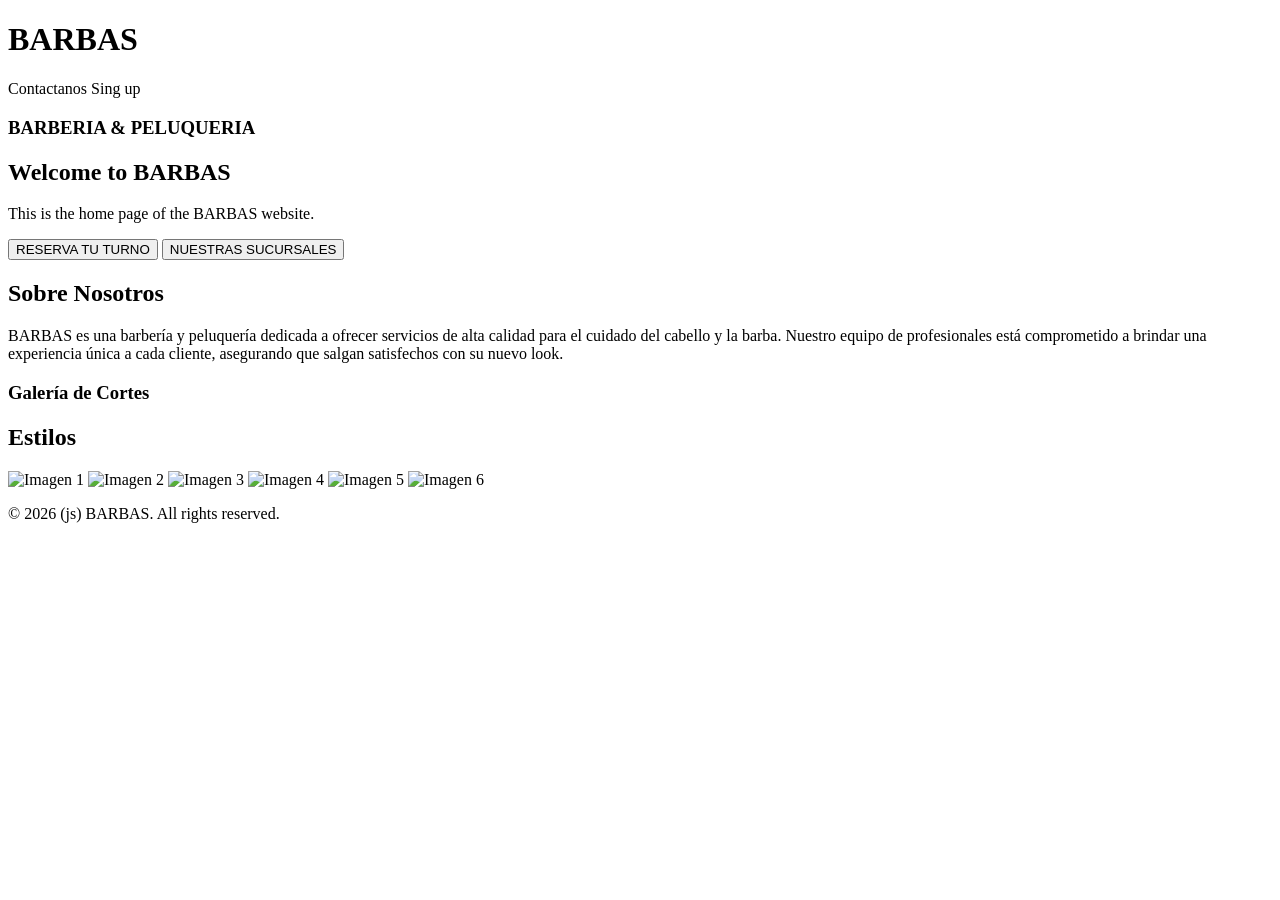
==== HTML/index.html @ b1fd86da "Actualizar index.html" ====
<!DOCTYPE html>
<html>
    <head>
        <meta charset="UTF-8">
        <meta name="viewport"
        content="width=device-width,
        initial-scale=1.0">
        <title>Barbas - Barbería</title>

        <!-- CSS -->
        <link rel="stylesheet"
        href="global.css">
        <link rel="stylesheet"
        href="hero.css">
        <link rel="stylesheet"
        href=".css">
        <link rel="stylesheet"
        href="galeria.css">
        <link rel="stylesheet"
        href=".css">
    </head>

    <body>

        <header>
            <h1>BARBAS</h1>
            <nav>
                <a id="contactanos">Contactanos</a>
                <a id="singup">Sing up</a>
            </nav>    
        </header>

        <main>

            <section id="hero">
                <h3>BARBERIA & PELUQUERIA</h3>
                <h2>Welcome to BARBAS</h2>
                <p>This is the home page of the BARBAS website.</p>
                <div id="actions">
                    <button id="turnos">RESERVA TU TURNO</button>
                    <button id="sucursales">NUESTRAS SUCURSALES</button>
                </div>
            </section>

            <section id="sobreNosotros">
                <h2>Sobre Nosotros</h2>
                <p>BARBAS es una barbería y peluquería dedicada a ofrecer servicios
                    de alta calidad para el cuidado del cabello y la barba.
                    Nuestro equipo de profesionales está comprometido a brindar una
                    experiencia única a cada cliente, asegurando que salgan satisfechos
                    con su nuevo look.</p>
            </section>
            
            <section id="galeria">
                <h3>Galería de Cortes</h3>
                <h1>Estilos</h1>
                <div class="grid-container">
                    <img src="IMG-1.jpg" alt="Imagen 1"
                    data-info="Descripción de la imagen 1">
                    <img src="IMG-2.jpg" alt="Imagen 2"
                    data-info="Descripción de la imagen 2">
                    <img src="IMG-3.jpg" alt="Imagen 3"
                    data-info="Descripción de la imagen 3">
                    <img src="IMG-4.jpg" alt="Imagen 4"
                    data-info="Descripción de la imagen 4">
                    <img src="IMG-5.jpg" alt="Imagen 5"
                    data-info="Descripción de la imagen 5">
                    <img src="IMG-6.jpg" alt="Imagen 6"
                    data-info="Descripción de la imagen 6">
                </div>
            </section>

        </main>
        <footer>
            <p>&copy; 2026 (js) BARBAS. All rights reserved.</p>
        </footer>
    </body>
</html>
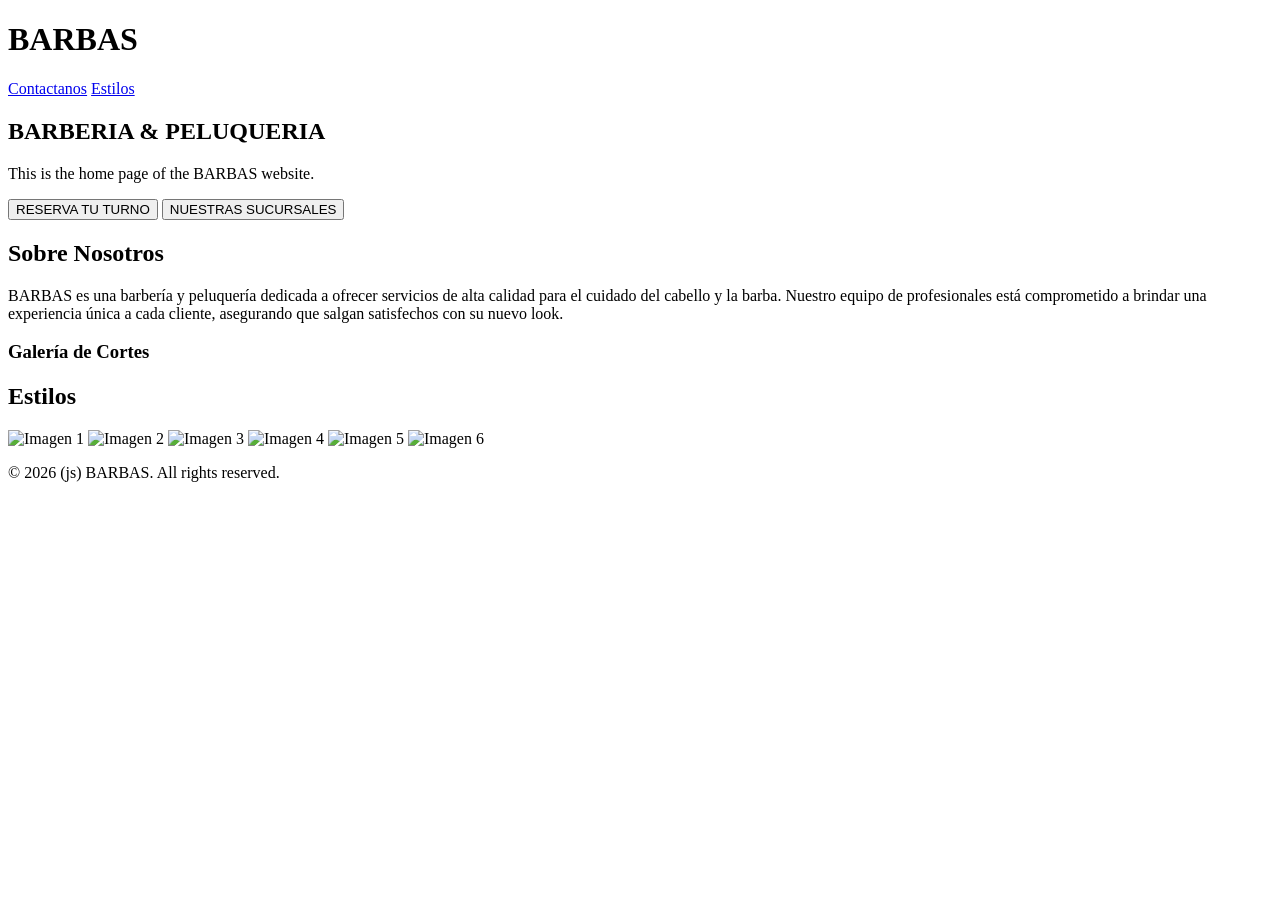
==== commit 56c89286: "Actualizar index.html" ====
--- a/HTML/index.html
+++ b/HTML/index.html
@@ -9,15 +9,15 @@
 
         <!-- CSS -->
         <link rel="stylesheet"
-        href="global.css">
+        href="CSS/global.css">
         <link rel="stylesheet"
-        href="hero.css">
+        href="CSS/header.css">
         <link rel="stylesheet"
-        href=".css">
+        href="CSS/hero.css">
         <link rel="stylesheet"
-        href="galeria.css">
+        href="CSS/about.css">
         <link rel="stylesheet"
-        href=".css">
+        href="CSS/galeria.css">
     </head>
 
     <body>
@@ -25,16 +25,15 @@
         <header>
             <h1>BARBAS</h1>
             <nav>
-                <a id="contactanos">Contactanos</a>
-                <a id="singup">Sing up</a>
+                <a class="enlaces" href="#SobreNosotros">Contactanos</a>
+                <a class="enlaces" href="#galeria">Estilos</a>
             </nav>    
         </header>
 
         <main>
 
             <section id="hero">
-                <h3>BARBERIA & PELUQUERIA</h3>
-                <h2>Welcome to BARBAS</h2>
+                <h1>BARBERIA & PELUQUERIA</h3>
                 <p>This is the home page of the BARBAS website.</p>
                 <div id="actions">
                     <button id="turnos">RESERVA TU TURNO</button>
@@ -74,5 +73,6 @@
         <footer>
             <p>&copy; 2026 (js) BARBAS. All rights reserved.</p>
         </footer>
+        <script src="JS/galeria.js"></script>
     </body>
 </html>
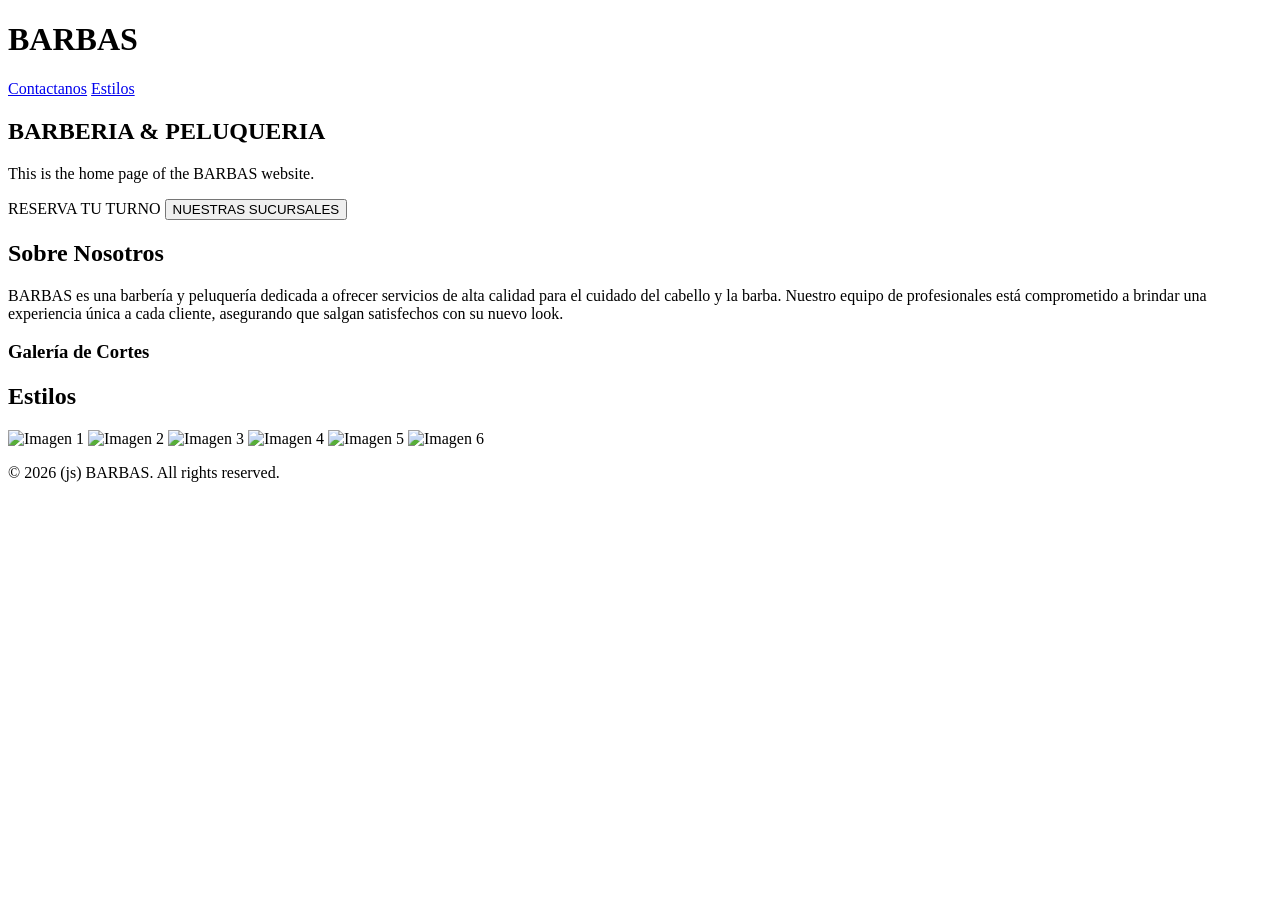
==== commit 95ce39ad: "Actualizar index.html" ====
--- a/HTML/index.html
+++ b/HTML/index.html
@@ -25,7 +25,7 @@
         <header>
             <h1>BARBAS</h1>
             <nav>
-                <a class="enlaces" href="#SobreNosotros">Contactanos</a>
+                <a class="enlaces" href="#sobreNosotros">Contactanos</a>
                 <a class="enlaces" href="#galeria">Estilos</a>
             </nav>    
         </header>
@@ -33,11 +33,12 @@
         <main>
 
             <section id="hero">
-                <h1>BARBERIA & PELUQUERIA</h3>
+                <h1>BARBERIA & PELUQUERIA</h1>
                 <p>This is the home page of the BARBAS website.</p>
                 <div id="actions">
-                    <button id="turnos">RESERVA TU TURNO</button>
-                    <button id="sucursales">NUESTRAS SUCURSALES</button>
+                    <buttonid="turnos"
+class="buttons">RESERVA TU TURNO</button>
+                    <button id="sucursales" class="buttons">NUESTRAS SUCURSALES</button>
                 </div>
             </section>
 
@@ -53,7 +54,7 @@
             <section id="galeria">
                 <h3>Galería de Cortes</h3>
                 <h1>Estilos</h1>
-                <div class="grid-container">
+                <div class="gContainer">
                     <img src="IMG-1.jpg" alt="Imagen 1"
                     data-info="Descripción de la imagen 1">
                     <img src="IMG-2.jpg" alt="Imagen 2"
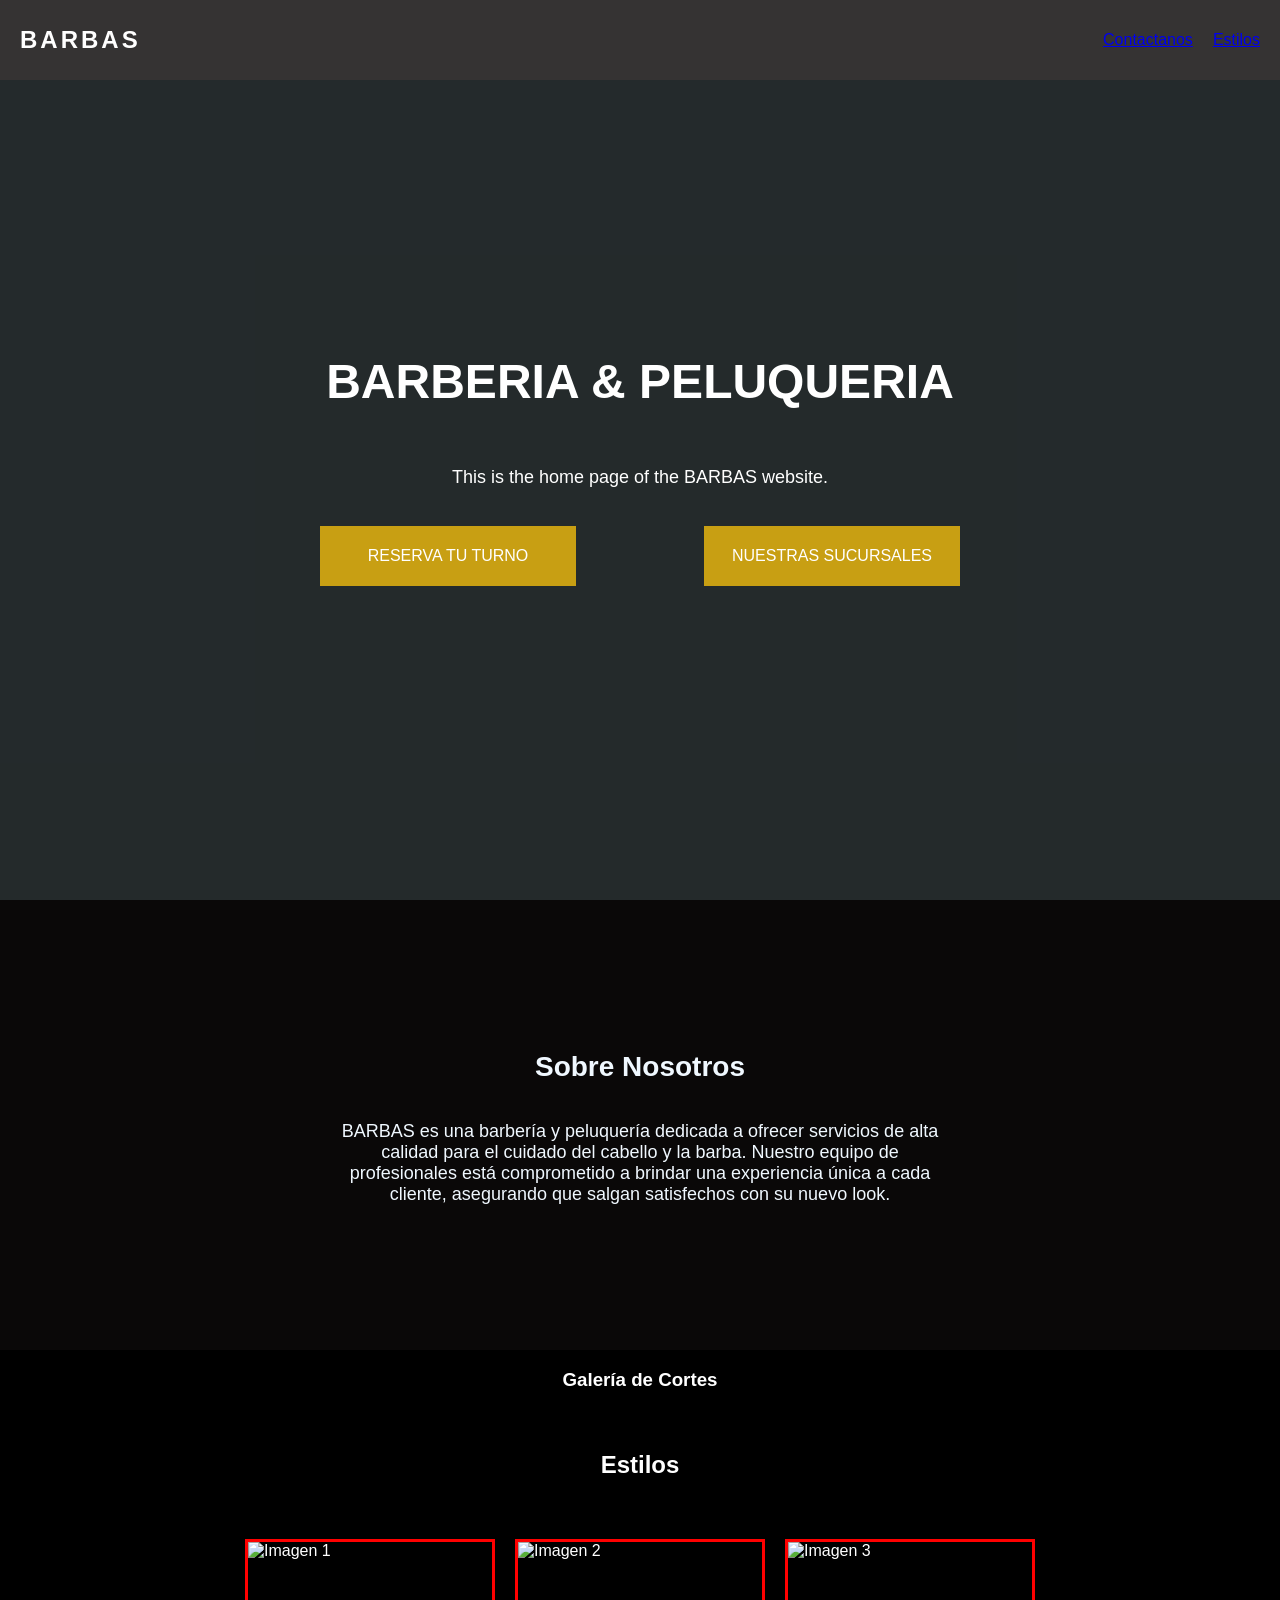
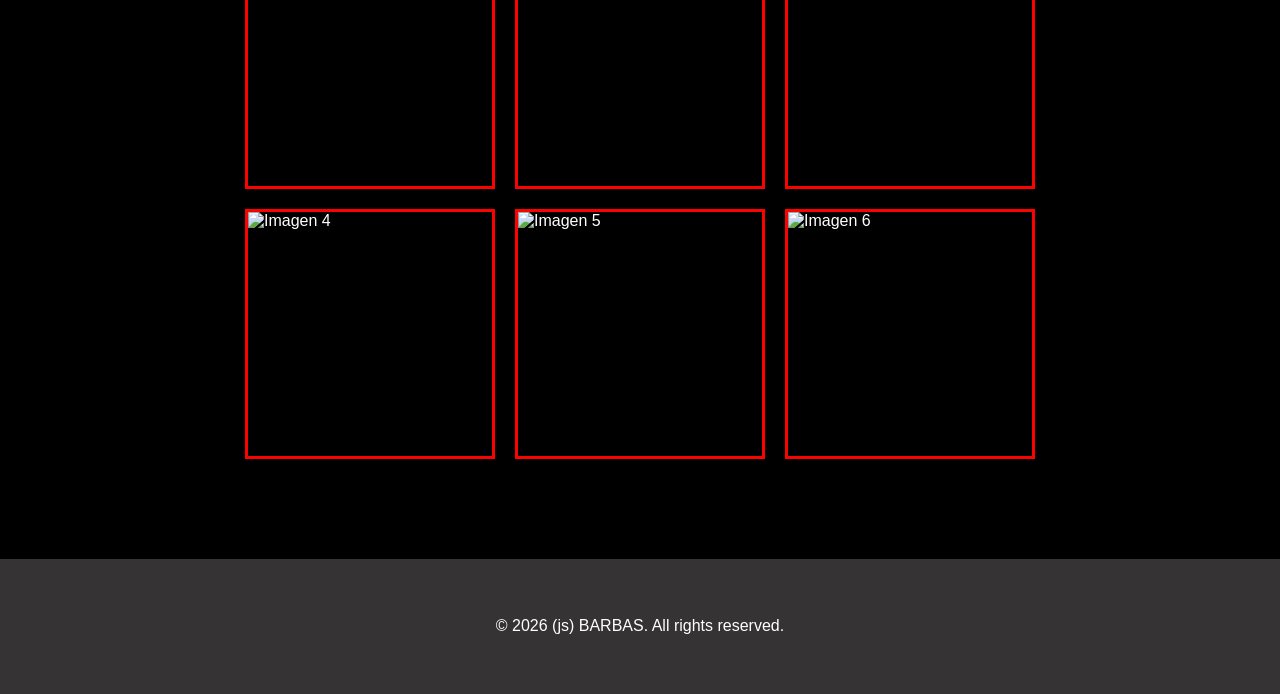
==== commit a8c27f2f: "see" ====
--- a/HTML/index.html
+++ b/HTML/index.html
@@ -9,15 +9,15 @@
 
         <!-- CSS -->
         <link rel="stylesheet"
-        href="CSS/global.css">
+        href="../CSS/global.css">
         <link rel="stylesheet"
-        href="CSS/header.css">
+        href="../CSS/header.css">
         <link rel="stylesheet"
-        href="CSS/hero.css">
+        href="../CSS/hero.css">
         <link rel="stylesheet"
-        href="CSS/about.css">
+        href="../CSS/about.css">
         <link rel="stylesheet"
-        href="CSS/galeria.css">
+        href="../CSS/galeria.css">
     </head>
 
     <body>
@@ -36,9 +36,10 @@
                 <h1>BARBERIA & PELUQUERIA</h1>
                 <p>This is the home page of the BARBAS website.</p>
                 <div id="actions">
-                    <buttonid="turnos"
-class="buttons">RESERVA TU TURNO</button>
-                    <button id="sucursales" class="buttons">NUESTRAS SUCURSALES</button>
+                    <button id="turnos"
+                    class="buttons">RESERVA TU TURNO</button>
+                    <button id="sucursales"
+                    class="buttons">NUESTRAS SUCURSALES</button>
                 </div>
             </section>
 
--- a/CSS/global.css
+++ b/CSS/global.css
@@ -0,0 +1,48 @@
+/* global */
+
+* {
+  box-sizing: border-box;
+  /*border: 3px solid red;*/
+}
+
+html, body {
+  margin: 0;
+  padding: 0;
+  overflow-x: hidden;
+}
+
+body {
+  font-family: 'Arial', sans-serif;
+  margin: 0;
+  padding: 0;
+  background: black;
+  display: flex;
+  flex-direction: column;
+  justify-content: center;
+  align-items: strech;
+
+  width: 100%;
+  height: auto;
+}
+
+main {
+  width: 100%;
+  height: auto;
+  display: flex;
+  flex-direction: column;
+  justify-content: center;
+  align-items: stretch;
+}
+
+footer {
+  background-color: #353333;
+  display: flex;
+  flex-direction: column;
+  justify-content: center;
+  align-items: center;
+  color: #fff;
+  padding: 20px;
+  text-align: center;
+  min-height: 15vh;
+  width: 100%;
+}
--- a/CSS/header.css
+++ b/CSS/header.css
@@ -0,0 +1,34 @@
+/* header */
+
+header {
+    background-color: #353333;
+    color: #fff;
+    display: flex;
+    justify-content: space-between;
+    align-items: center;
+    padding: 10px 20px;
+    
+    position: fixed;
+    top: 0;
+    left: 0;
+    right: 0;
+    z-index: 1000;
+}
+
+header h1 {
+    letter-spacing: 3px;
+    font-size: 24px;
+}
+
+nav {
+    display: flex;
+    flex-direction: row;
+    align-items: center;
+    gap: 20px;
+}
+
+#contactanos, #galeria {
+    color: #fff;
+    text-decoration: none;
+    font-size: 16px;
+}
--- a/CSS/hero.css
+++ b/CSS/hero.css
@@ -0,0 +1,47 @@
+/* hero */
+
+#hero {
+    display: flex;
+    flex-direction: column;
+    align-items: center;
+    justify-content: center;
+    gap: 20px;
+    min-height: 100vh;
+    width: 100%;
+    background: #2c3335d2;
+    color: #fff;
+}
+
+#hero h1 {
+    font-size: 48px;
+    margin-bottom: 20px;
+}
+
+#hero h2 {
+    font-size: 24px;
+    margin-bottom: 40px;
+}
+
+#hero p {
+    font-size: 18px;
+    text-align: center;
+}
+
+#actions {
+    width: 50%;
+    height: auto;
+    display: flex;
+    flex-direction: row;
+    justify-content: space-between;
+}
+
+.buttons {
+    width: 40%;
+    height: 60px;
+    background: #2c3335;
+    color: #fff;
+    border: none;
+    cursor: pointer;
+    font-size: 16px;
+    background: rgba(224, 176, 17, 0.877);
+}
--- a/CSS/about.css
+++ b/CSS/about.css
@@ -0,0 +1,24 @@
+/* Sobre Nosotros */
+
+#sobreNosotros {
+    height: 50vh;
+    background: #0a0808;
+    display: flex;
+    flex-direction: column;
+    align-items: center;
+    justify-content: center;
+    padding: 40px;
+    color: aliceblue;
+    width: 100%;
+}
+
+#sobreNosotros h2 {
+    font-size: 28px;
+    margin-bottom: 20px;
+}
+
+#sobreNosotros p {
+    font-size: 18px;
+    text-align: center;
+    max-width: 600px;
+}
--- a/CSS/galeria.css
+++ b/CSS/galeria.css
@@ -0,0 +1,55 @@
+/* galeria */
+
+#galeria {
+    display: flex;
+    flex-direction: column;
+    justify-content: center;
+    align-items: center;
+    gap: 20px;
+    width: 100%;
+}
+
+#galeria h3 {
+    width: 80%;
+    text-align: center;
+    margin-bottom: 20px;
+}
+
+#galeria h1 {
+    width: 100%;
+    text-align: center;
+    margin-bottom: 40px;
+}
+
+.gContainer {
+    display: grid;
+    grid-template-columns: repeat(3, 250px);
+    gap: 20px;
+    justify-content: center;
+    margin-bottom: 100px;
+}
+
+.gContainer img {
+  width: 250px;
+  height: 250px;
+  object-fit: cover;
+  border: 3px solid red;
+}
+
+.tooltip {
+    position: absolute;
+    background: #333;
+    color: #fff;
+    padding: 10px;
+    border-radius: 5px;
+    opacity: 0;
+    transition: opacity 0.3s ease;
+}
+
+.tooltip.active {
+    opacity: 1;
+}
+
+.hovered {
+    transform: scale(1.2);
+}
